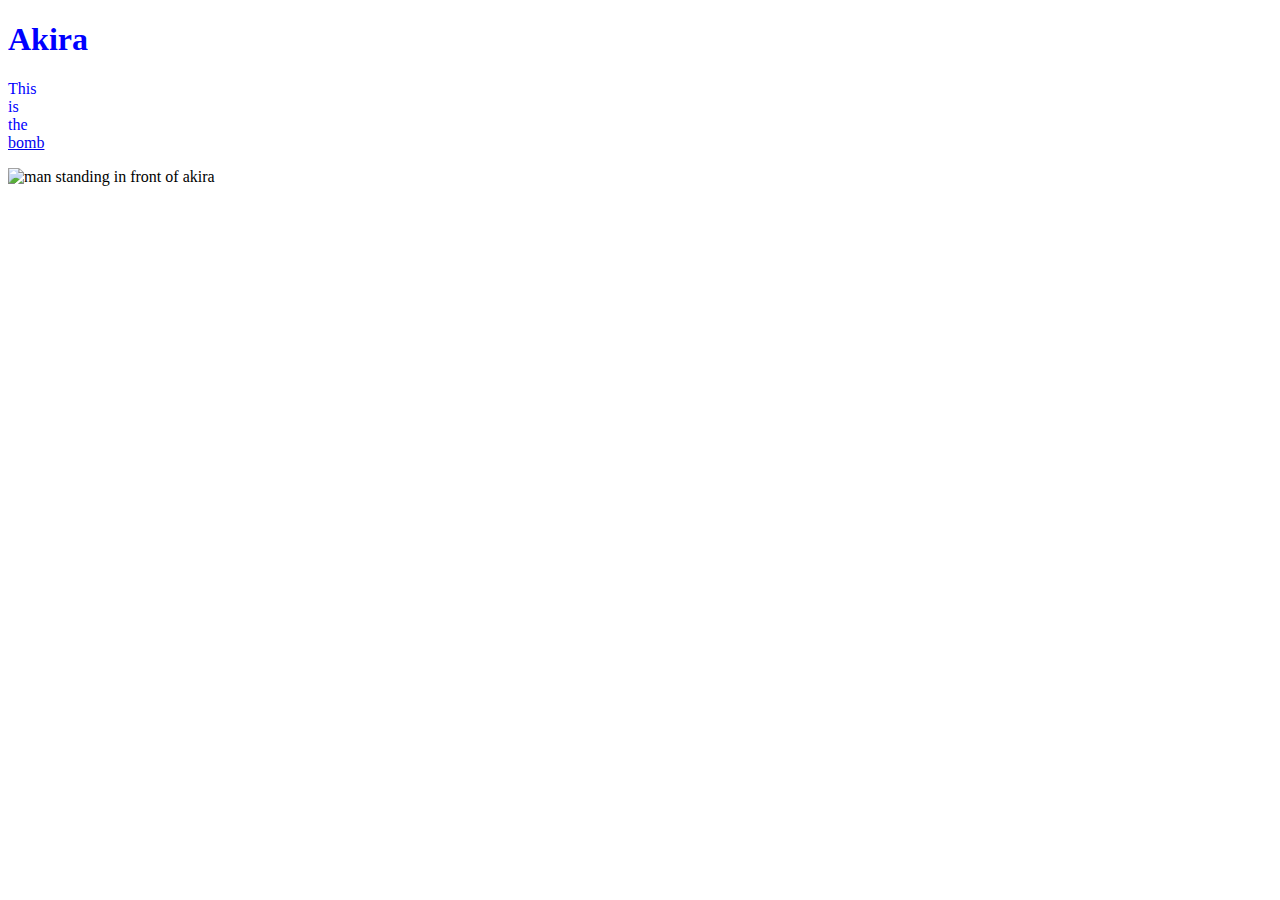
==== akira.html @ 03cdfe3a "made new akira. html and added image" ====
<!DOCTYPE html>
<html>
<head>
    <meta charset="UTF-8">
<title> repulsion machine(pg5)</title>
 
<!--This is a link to the css style sheet where you can make styling rules that will be applied to all pages-->
 <link rel="stylesheet" href="css/styles.css">
</head>


<body>

<h1 id = "akira">
  Akira
</h1>

<p>This is the <a href="index.html">bomb</a></p>
<!--For some reason I cannot get the image to show-->
<img src="akira.jpeg" alt="man standing in front of akira" width="100" height="400"> 

</body>


</html>
---- css/styles.css ----
h1{

 color:blue;   




}

p{
    width: 100px;
    

  color: blue;
}

p{
  width: 10px;
}

#soho{
  background-color: greenyellow;
  color: red;

}
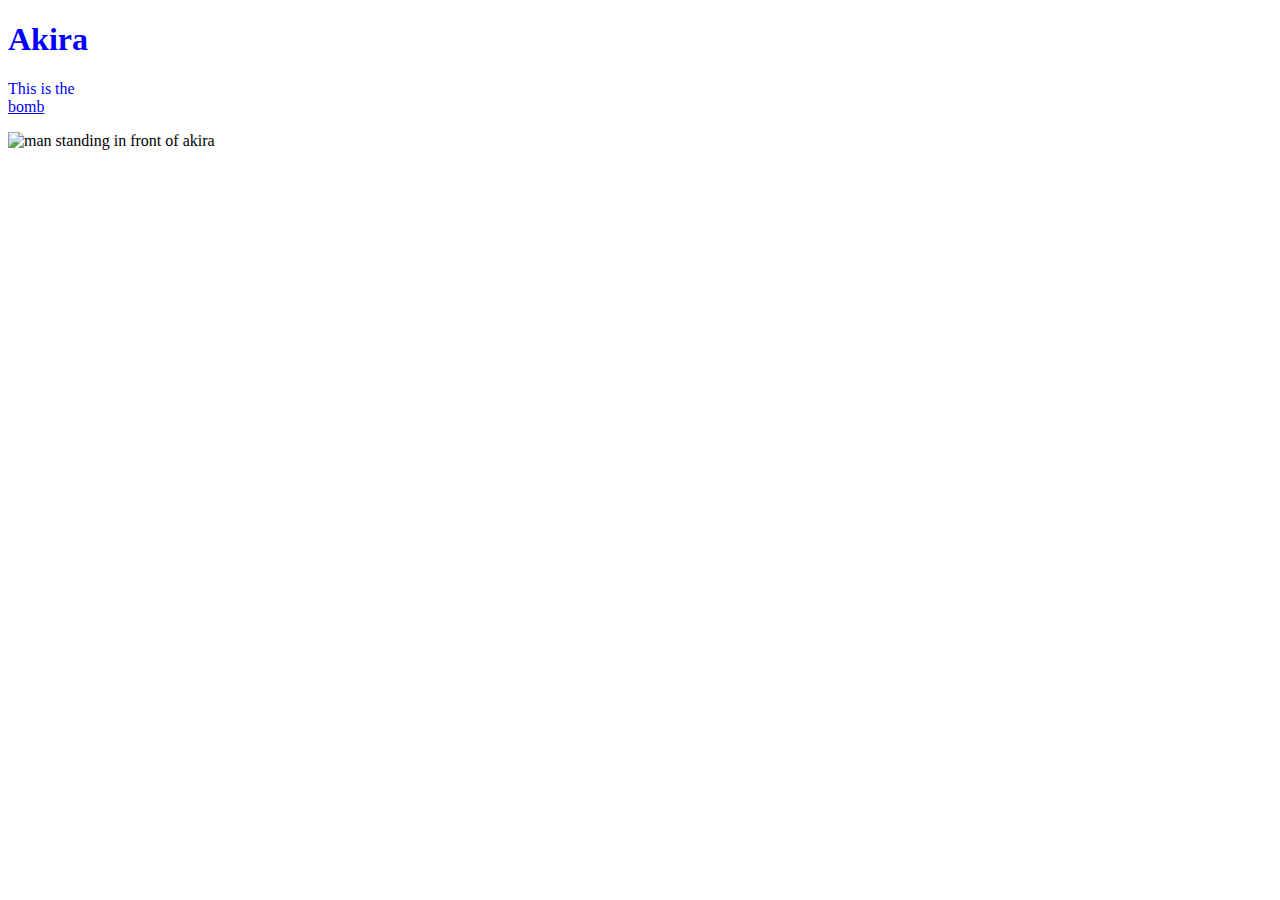
==== commit 2a3bc9f5: "trying to get the images to link?" ====
--- a/akira.html
+++ b/akira.html
@@ -15,9 +15,9 @@
   Akira
 </h1>
 
-<p>This is the <a href="index.html">bomb</a></p>
-<!--For some reason I cannot get the image to show-->
-<img src="akira.jpeg" alt="man standing in front of akira" width="100" height="400"> 
+<p id="akiratext">This is the <a href="index.html">bomb</a></p>
+
+<img src="./assets/akira.jpg" alt="man standing in front of akira" width="600" height="1000"> 
 
 </body>
 
--- a/css/styles.css
+++ b/css/styles.css
@@ -14,12 +14,19 @@
   color: blue;
 }
 
+/*
 p{
   width: 10px;
 }
-
+*/
 #soho{
   background-color: greenyellow;
   color: red;
 
+}
+
+#akiratext{
+  
+  justify-content: center;
+
 }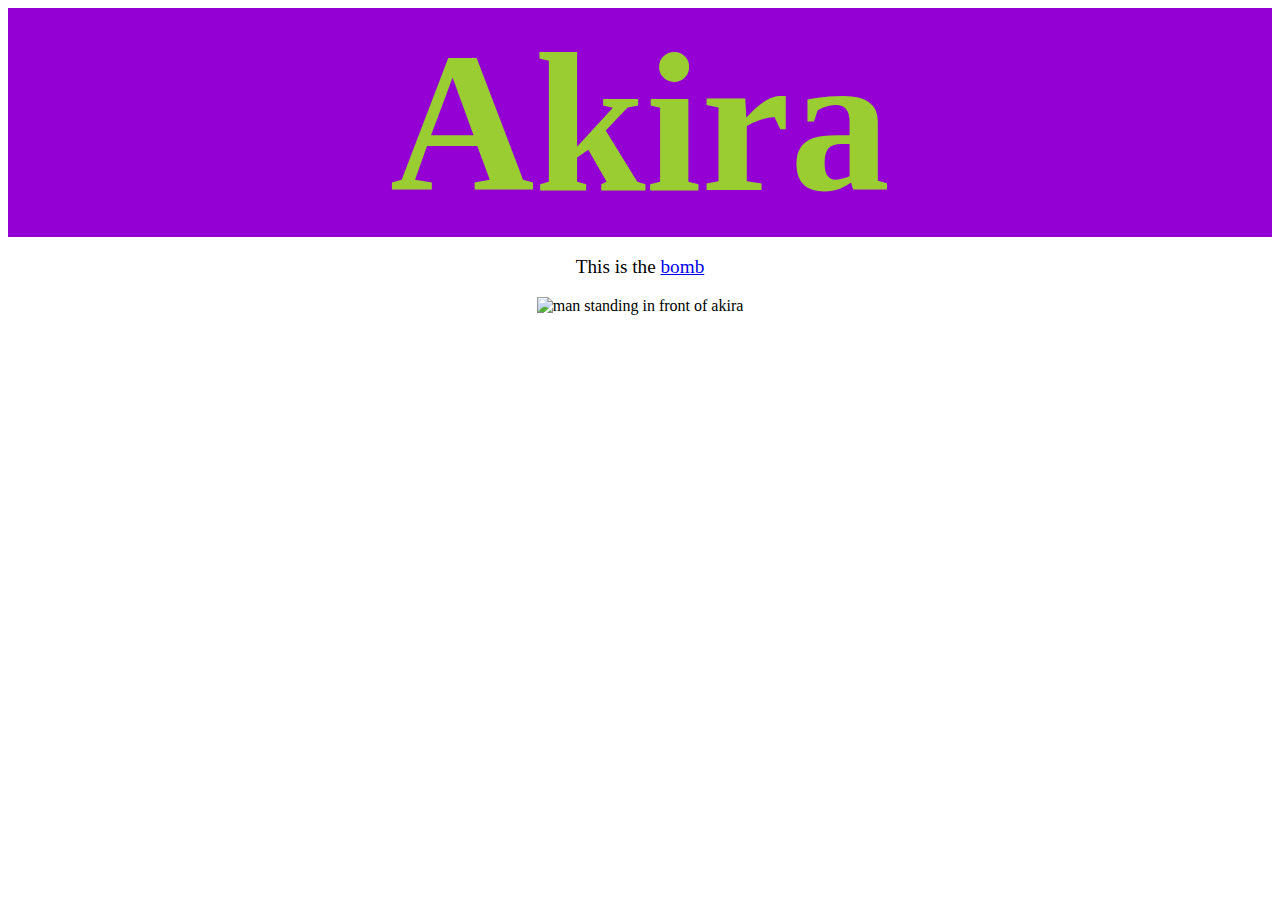
==== commit 01b18b76: "made akira page look prettier with some css styling" ====
--- a/akira.html
+++ b/akira.html
@@ -17,8 +17,9 @@
 
 <p id="akiratext">This is the <a href="index.html">bomb</a></p>
 
-<img src="./assets/akira.jpg" alt="man standing in front of akira" width="600" height="1000"> 
-
+<div id="akiraimage">
+<img  src="assets/akira.jpg" alt="man standing in front of akira" width="700" height="1000"> 
+</div>
 </body>
 
 
--- a/css/styles.css
+++ b/css/styles.css
@@ -1,19 +1,15 @@
 h1{
-
- color:blue;   
-
-
-
-
+ color:blue;  
 }
 
+/*
 p{
     width: 100px;
     
 
   color: blue;
 }
-
+*/
 /*
 p{
   width: 10px;
@@ -25,8 +21,19 @@
 
 }
 
+#akira{
+  font-size: 200px;
+  margin-top: 0;
+  margin-bottom: 0;
+  text-align: center;
+background-color: darkviolet;
+color: yellowgreen;
+
+}
 #akiratext{
-  
-  justify-content: center;
-
+  font-size: larger;
+  text-align: center;
+}
+#akiraimage{
+  text-align: center;
 }